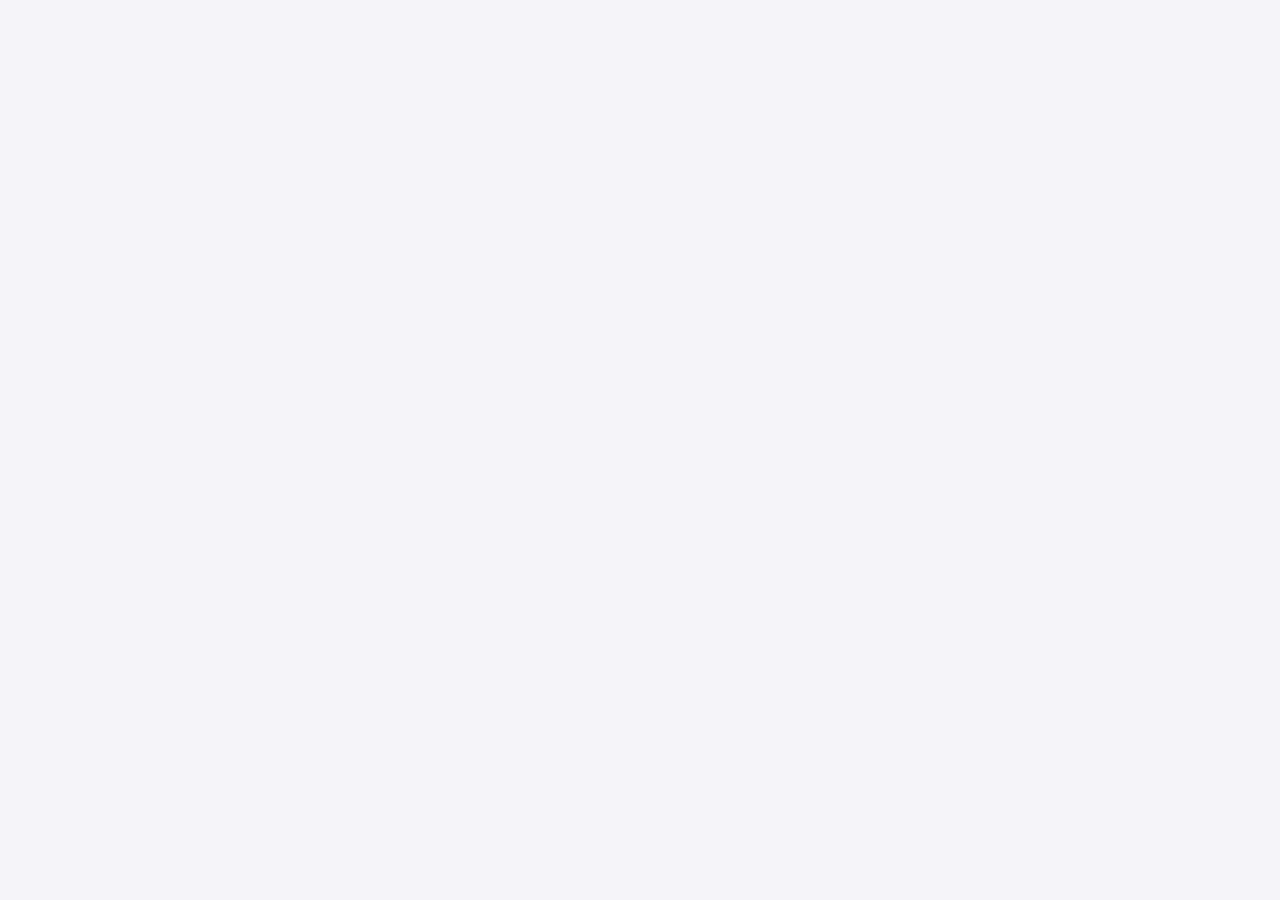
==== transaction.html @ b8866422 "update" ====
<!DOCTYPE html>
<html lang="en">
<head>
  <meta charset="UTF-8">
  <meta name="viewport" content="width=device-width, initial-scale=1.0">
  <link rel="stylesheet" href="style.css">
  <title>Transactions</title>
</head>
<body>
  <ul id="transaction-list"></ul>







  <script src="script.js"></script>
</body>
</html>
---- style.css ----
body {
  font-family: Arial, sans-serif;
  margin: 0;
  padding: 0;
  background-color: #f4f4f9;
  color: #333;
}

.container {
  width: 90%;
  max-width: 400px;
  margin: 20px auto;
  background: #fff;
  padding: 1.5rem;
  border-radius: 10px;
  box-shadow: 0 2px 10px rgba(0, 0, 0, 0.1);
}

h1 {
  text-align: center;
  font-size: 1.8rem;
}

.balance {
  margin: 1.5rem 0;
  text-align: center;
  font-size: 1.5rem;
}

.summary {
  display: flex;
  justify-content: space-between;
  margin: 1.5rem 0;
  gap: 10px;
}

.summary div {
  text-align: center;
  flex: 1;
}

.income {
  color: green;
}

.expenses {
  color: red;
}

form {
  display: flex;
  flex-direction: column;
  gap: 10px;
}

input,
button {
  padding: 0.8rem;
  font-size: 1rem;
  border: 1px solid #ccc;
  border-radius: 5px;
  transition: all 0.3s ease;
}

input:invalid {
  border-color: red;
}

button {
  background-color: #007bff;
  color: white;
  border: none;
  cursor: pointer;
}

button:hover {
  background-color: #0056b3;
}

button:focus,
.delete-btn:focus {
  outline: 2px solid #0056b3;
  outline-offset: 2px;
}

#transaction-list {
  list-style: none;
  padding: 0;
}

#transaction-list li {
  display: flex;
  justify-content: space-between;
  align-items: center;
  margin: 10px 0;
  padding: 10px;
  border-radius: 5px;
  background-color: #f9f9f9;
  transition: background-color 0.3s ease;
}

#transaction-list li:hover {
  background-color: #e9ecef;
}

#transaction-list li small {
  font-size: 12px;
  color: #888;
  margin-left: 10px;
}

.income-item {
  color: green;
}

.expense-item {
  color: red;
}

.delete-btn {
  background: none;
  border: none;
  color: red;
  cursor: pointer;
  font-size: 16px;
  transition: color 0.3s ease;
}

.delete-btn:hover {
  color: darkred;
}

/* Responsive Design */
@media (max-width: 600px) {
  h1 {
    font-size: 1.5rem;
  }

  .balance {
    font-size: 1.2rem;
  }

  input,
  button {
    font-size: 0.9rem;
    padding: 0.7rem;
  }

  .summary {
    flex-direction: column;
    align-items: center;
  }

  .summary div {
    margin-bottom: 10px;
  }

  #transaction-list li {
    flex-direction: column;
    align-items: flex-start;
    gap: 5px;
  }
}

@media (max-width: 400px) {
  .container {
    padding: 1rem;
  }

  h1 {
    font-size: 1.3rem;
  }

  .balance {
    font-size: 1rem;
  }

  button {
    padding: 0.6rem;
  }

  input {
    padding: 0.6rem;
  }
}
#transaction-history {
  display: block;
  text-align: center;
  margin: 15px 0;
  padding: 10px 20px;
  font-size: 1rem;
  font-weight: bold;
  color: #fff;
  background-color: #28a745; /* Green to signify action */
  border: none;
  border-radius: 5px;
  cursor: pointer;
  text-decoration: none;
  transition: background-color 0.3s ease, transform 0.2s ease;
}

#transaction-history a {
  text-decoration: none;
  color: inherit;
}

#transaction-history:hover {
  background-color: #218838;
  transform: translateY(-2px);
}

#transaction-history:focus {
  outline: 2px solid #218838;
  outline-offset: 2px;
}

#transaction-history:active {
  transform: translateY(0);
  background-color: #1e7e34;
}
#transaction-list {
  transition: all 0.3s ease;
  max-height: 500px;
  overflow-y: auto;
}

#transaction-list[style*="display: none"] {
  max-height: 0;
  overflow: hidden;
  padding: 0;
}


/* Responsive Adjustments */
@media (max-width: 600px) {
  #transaction-history {
    font-size: 0.9rem;
    padding: 8px 16px;
  }
}
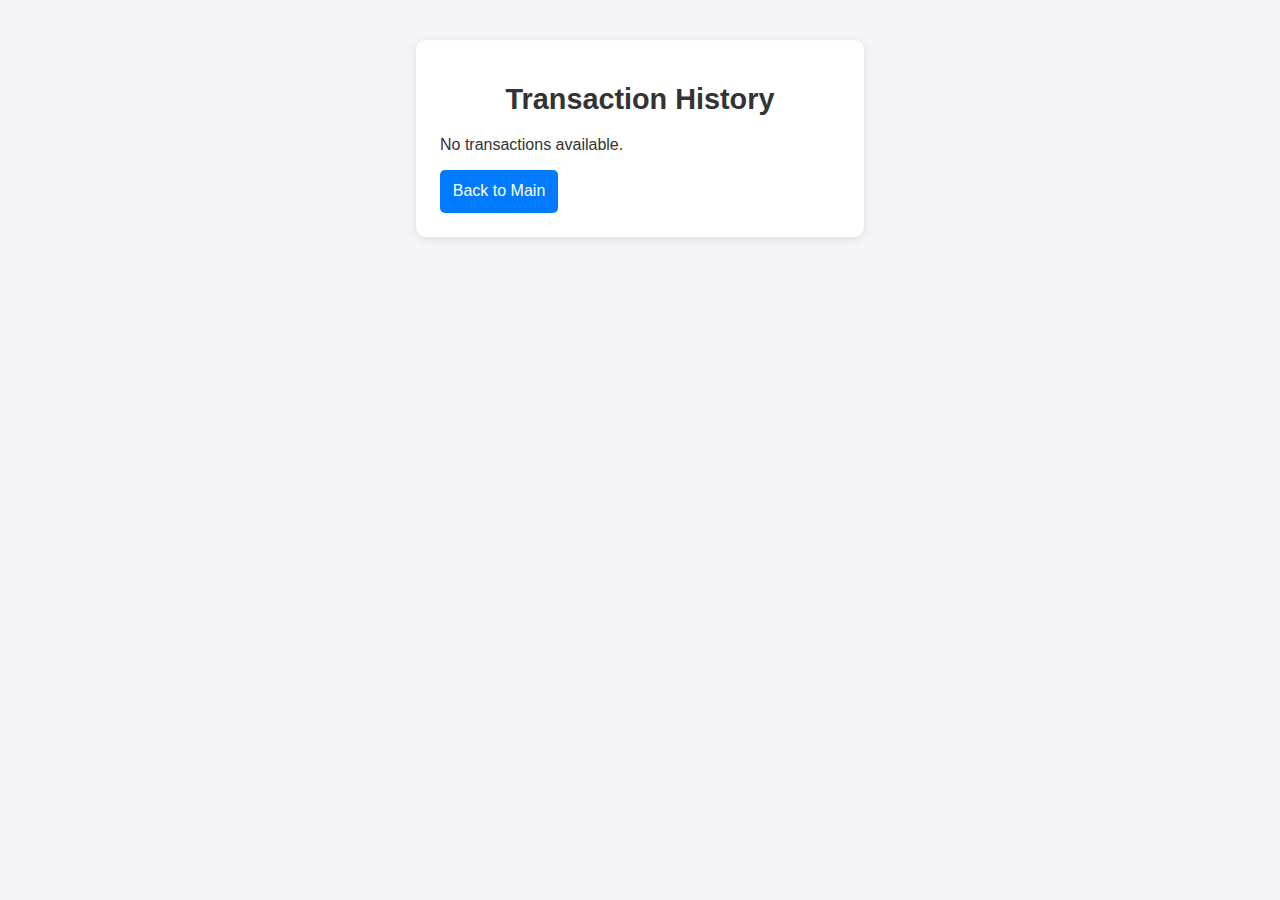
==== commit 04298e34: "update" ====
--- a/transaction.html
+++ b/transaction.html
@@ -3,18 +3,15 @@
 <head>
   <meta charset="UTF-8">
   <meta name="viewport" content="width=device-width, initial-scale=1.0">
+  <title>Transaction History</title>
   <link rel="stylesheet" href="style.css">
-  <title>Transactions</title>
 </head>
 <body>
-  <ul id="transaction-list"></ul>
-
-
-
-
-
-
-
-  <script src="script.js"></script>
+  <div class="container">
+    <h1>Transaction History</h1>
+    <ul id="transaction-history-list"></ul>
+    <button id="back-button">Back to Main</button>
+  </div>
+  <script src="transaction.js"></script>
 </body>
-</html>+</html>
--- a/style.css
+++ b/style.css
@@ -238,3 +238,33 @@
     padding: 8px 16px;
   }
 }
+
+body {
+  font-family: Arial, sans-serif;
+  margin: 0;
+  padding: 20px;
+  background-color: #f4f4f9;
+  color: #333;
+}
+h1 {
+  text-align: center;
+}
+ul {
+  list-style: none;
+  padding: 0;
+}
+li {
+  display: flex;
+  justify-content: space-between;
+  margin: 10px 0;
+  padding: 10px;
+  border: 1px solid #ddd;
+  border-radius: 5px;
+  background: #fff;
+}
+.income-item {
+  color: green;
+}
+.expense-item {
+  color: red;
+}
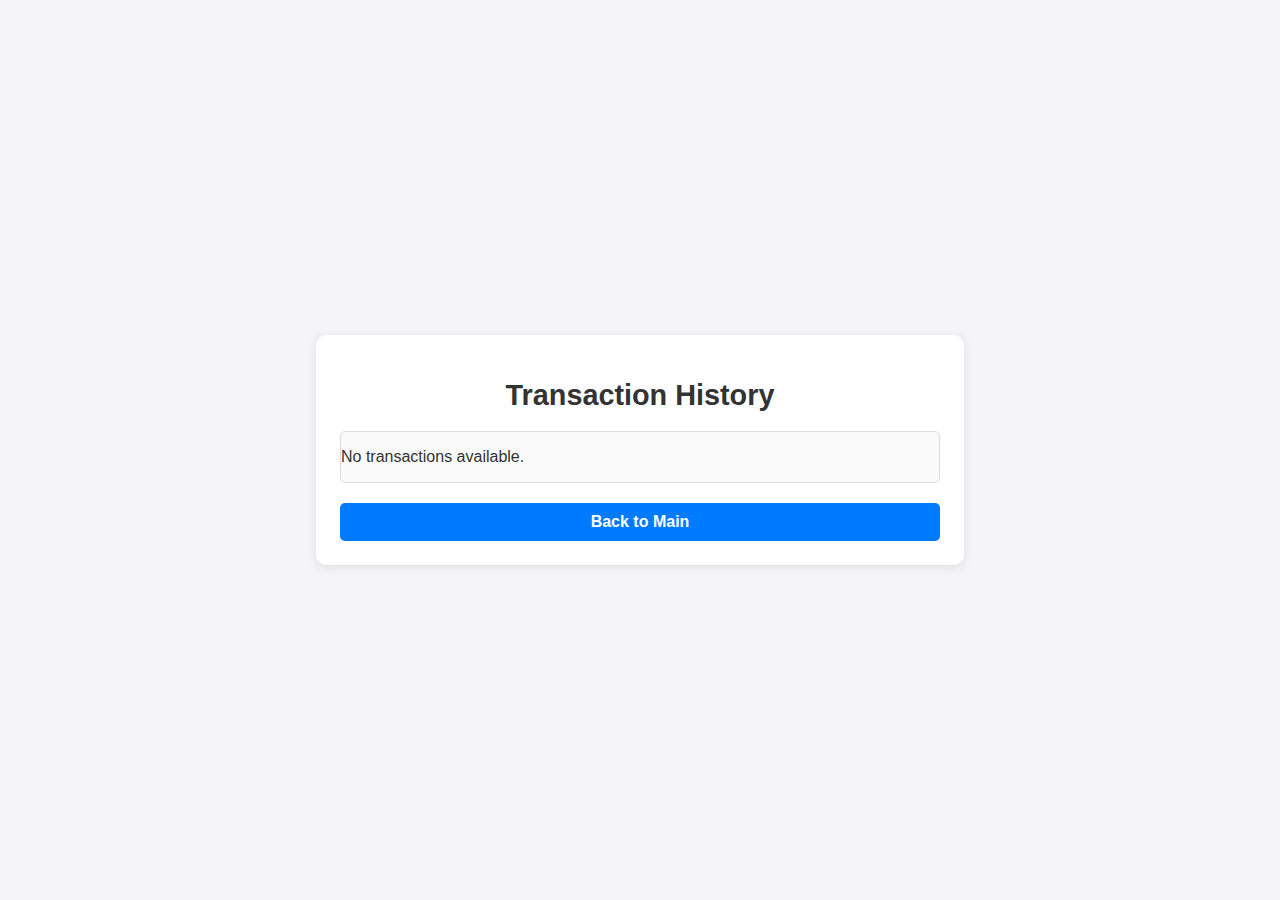
==== commit a0920b74: "update" ====
--- a/transaction.html
+++ b/transaction.html
@@ -5,6 +5,7 @@
   <meta name="viewport" content="width=device-width, initial-scale=1.0">
   <title>Transaction History</title>
   <link rel="stylesheet" href="style.css">
+  <link rel="stylesheet" href="transaction.css">
 </head>
 <body>
   <div class="container">
--- a/transaction.css
+++ b/transaction.css
@@ -0,0 +1,150 @@
+/* General Styles */
+body {
+  font-family: Arial, sans-serif;
+  margin: 0;
+  padding: 0;
+  background-color: #f4f4f9;
+  color: #333;
+  display: flex;
+  justify-content: center;
+  align-items: center;
+  min-height: 100vh;
+}
+
+.container {
+  width: 90%;
+  max-width: 600px;
+  margin: 20px auto;
+  background: #fff;
+  padding: 1.5rem;
+  border-radius: 10px;
+  box-shadow: 0 2px 10px rgba(0, 0, 0, 0.1);
+}
+
+/* Header */
+header {
+  text-align: center;
+  margin-bottom: 20px;
+}
+
+header h1 {
+  font-size: 1.8rem;
+  margin: 0;
+}
+
+/* Transaction History List */
+#transaction-history-list {
+  list-style: none;
+  padding: 0;
+  margin: 0;
+  max-height: 500px;
+  overflow-y: auto; /* Scrollable list for long histories */
+  border: 1px solid #ddd;
+  border-radius: 5px;
+  background-color: #fafafa;
+  transition: all 0.3s ease;
+}
+
+#transaction-history-list li {
+  display: flex;
+  justify-content: space-between;
+  align-items: center;
+  padding: 10px;
+  margin: 5px 0;
+  border-radius: 5px;
+  background-color: #fff;
+  box-shadow: 0 1px 3px rgba(0, 0, 0, 0.1);
+}
+
+#transaction-history-list li span {
+  font-size: 1rem;
+}
+
+.income-item {
+  color: green;
+}
+
+.expense-item {
+  color: red;
+}
+
+.delete-btn {
+  background: none;
+  border: none;
+  color: red;
+  font-size: 1.2rem;
+  cursor: pointer;
+  transition: color 0.3s ease;
+}
+
+.delete-btn:hover {
+  color: darkred;
+}
+
+/* Back Button */
+#back-button {
+  display: block;
+  width: 100%;
+  padding: 10px;
+  font-size: 1rem;
+  font-weight: bold;
+  color: #fff;
+  background-color: #007bff;
+  border: none;
+  border-radius: 5px;
+  cursor: pointer;
+  margin-top: 20px;
+  text-align: center;
+  transition: background-color 0.3s ease, transform 0.2s ease;
+}
+
+#back-button:hover {
+  background-color: #0056b3;
+  transform: translateY(-2px);
+}
+
+#back-button:focus {
+  outline: 2px solid #0056b3;
+  outline-offset: 2px;
+}
+
+/* Responsive Design */
+@media (max-width: 768px) {
+  header h1 {
+    font-size: 1.5rem;
+  }
+
+  #transaction-history-list li {
+    flex-direction: column;
+    align-items: flex-start;
+    gap: 10px;
+  }
+
+  #transaction-history-list li span {
+    font-size: 0.9rem;
+  }
+
+  #back-button {
+    font-size: 0.9rem;
+    padding: 8px;
+  }
+}
+
+@media (max-width: 400px) {
+  .container {
+    padding: 1rem;
+  }
+
+  header h1 {
+    font-size: 1.3rem;
+  }
+
+  #transaction-history-list li {
+    gap: 5px;
+  }
+
+  #back-button {
+    font-size: 0.8rem;
+    padding: 7px;
+  }
+}
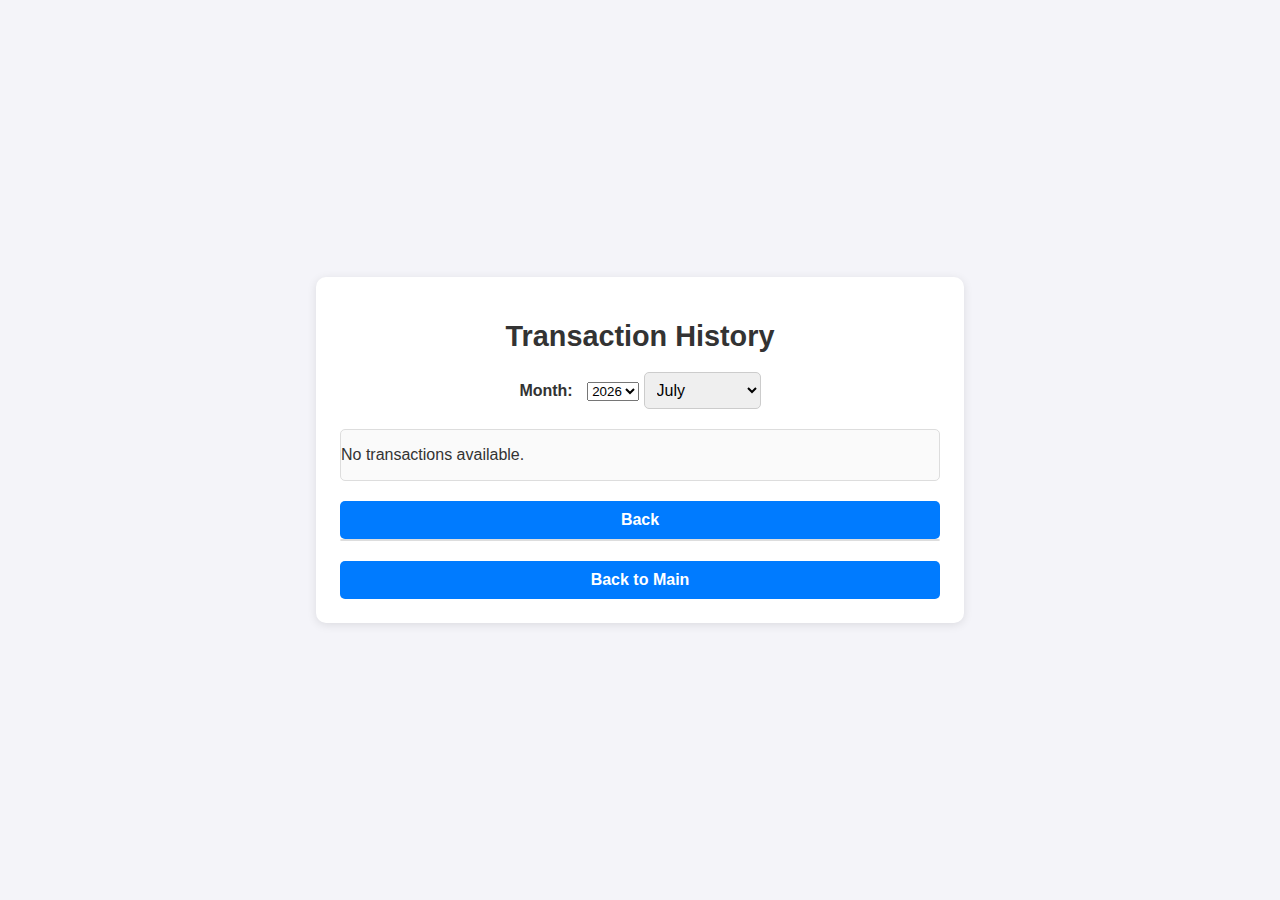
==== commit 4f2533b2: "update" ====
--- a/transaction.html
+++ b/transaction.html
@@ -10,6 +10,35 @@
 <body>
   <div class="container">
     <h1>Transaction History</h1>
+
+    <div class="filter-container">
+      
+      <label for="month-filter"> Month:</label>
+      <select id="year-filter">
+        <!-- Year options will be dynamically populated here -->
+      </select>
+      
+      
+      
+      <select id="month-filter">
+        <option value="all">All</option>
+        <option value="01">January</option>
+        <option value="02">February</option>
+        <option value="03">March</option>
+        <option value="04">April</option>
+        <option value="05">May</option>
+        <option value="06">June</option>
+        <option value="07">July</option>
+        <option value="08">August</option>
+        <option value="09">September</option>
+        <option value="10">October</option>
+        <option value="11">November</option>
+        <option value="12">December</option>
+      </select>
+    </div>
+    <ul id="transaction-history-list"></ul>
+    <button id="back-button">Back</button>
+    
     <ul id="transaction-history-list"></ul>
     <button id="back-button">Back to Main</button>
   </div>
--- a/transaction.css
+++ b/transaction.css
@@ -32,6 +32,58 @@
   margin: 0;
 }
 
+.filter-container {
+  margin-bottom: 20px;
+  text-align: center;
+}
+
+.filter-container label {
+  font-weight: bold;
+  margin-right: 10px;
+}
+
+#month-filter {
+  padding: 8px;
+  font-size: 1rem;
+  border: 1px solid #ccc;
+  border-radius: 5px;
+}
+/* CSS for highlighting the active month */
+#month-filter option:checked {
+  background-color: #007bff;
+  color: white;
+}
+
+.feedback {
+  position: fixed;
+  top: 10px;
+  right: 10px;
+  padding: 10px;
+  border-radius: 5px;
+  background-color: #28a745;
+  color: #fff;
+  font-size: 14px;
+  z-index: 1000;
+  box-shadow: 0px 2px 10px rgba(0, 0, 0, 0.1);
+  animation: fadeInOut 3s ease;
+}
+
+.feedback.error {
+  background-color: #dc3545;
+}
+
+@keyframes fadeInOut {
+  0%, 100% {
+    opacity: 0;
+    transform: translateY(-10px);
+  }
+  10%, 90% {
+    opacity: 1;
+    transform: translateY(0);
+  }
+}
+
+
 /* Transaction History List */
 #transaction-history-list {
   list-style: none;
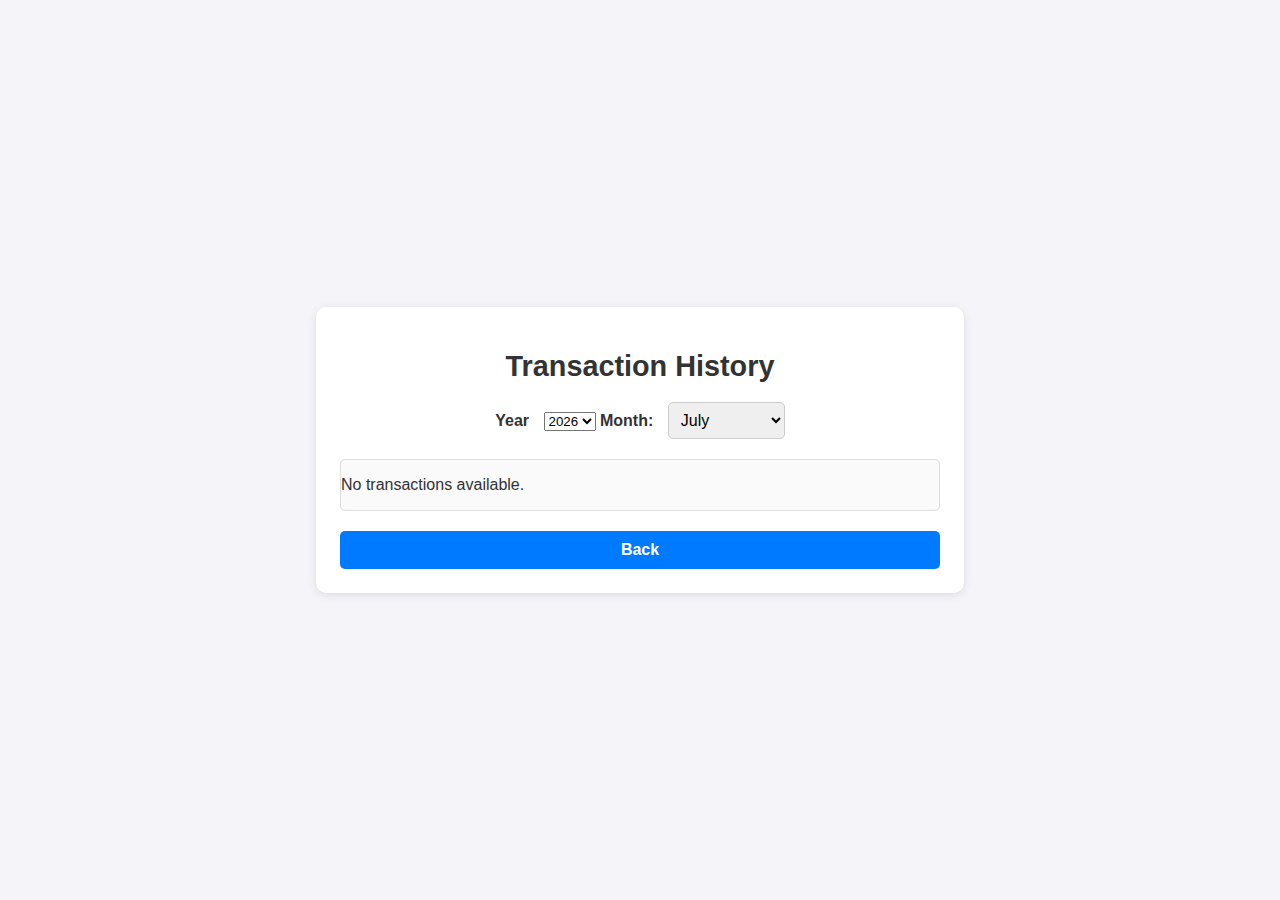
==== commit c5b4569a: "update" ====
--- a/transaction.html
+++ b/transaction.html
@@ -12,35 +12,18 @@
     <h1>Transaction History</h1>
 
     <div class="filter-container">
-      
-      <label for="month-filter"> Month:</label>
+      <label for="year-filter">Year</label>
       <select id="year-filter">
         <!-- Year options will be dynamically populated here -->
       </select>
       
-      
-      
+      <label for="month-filter">Month:</label>
       <select id="month-filter">
-        <option value="all">All</option>
-        <option value="01">January</option>
-        <option value="02">February</option>
-        <option value="03">March</option>
-        <option value="04">April</option>
-        <option value="05">May</option>
-        <option value="06">June</option>
-        <option value="07">July</option>
-        <option value="08">August</option>
-        <option value="09">September</option>
-        <option value="10">October</option>
-        <option value="11">November</option>
-        <option value="12">December</option>
+        <!-- Month options will be dynamically populated here -->
       </select>
     </div>
     <ul id="transaction-history-list"></ul>
     <button id="back-button">Back</button>
-    
-    <ul id="transaction-history-list"></ul>
-    <button id="back-button">Back to Main</button>
   </div>
   <script src="transaction.js"></script>
 </body>
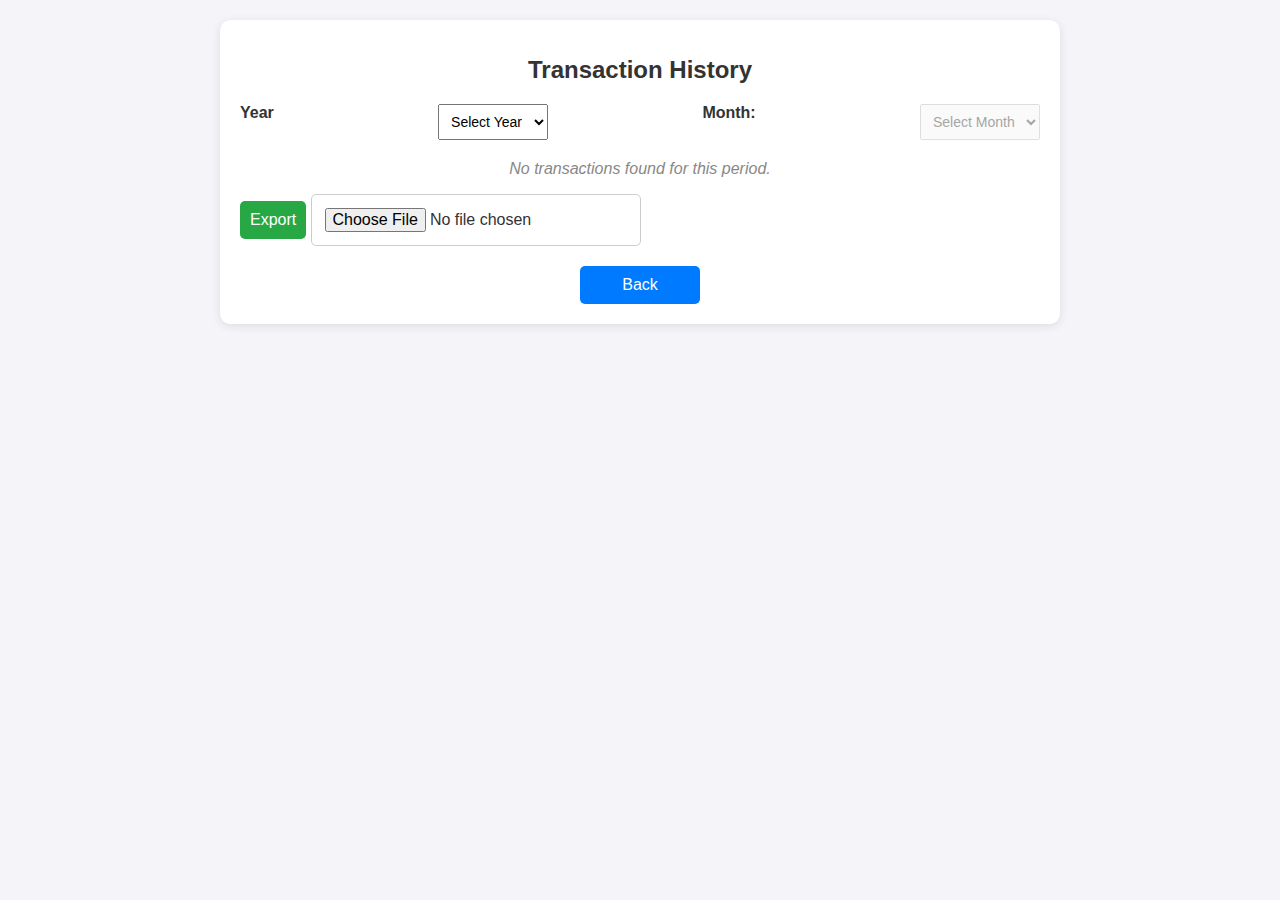
==== commit 8a7ee784: "update" ====
--- a/transaction.html
+++ b/transaction.html
@@ -17,14 +17,27 @@
         <!-- Year options will be dynamically populated here -->
       </select>
       
-      <label for="month-filter">Month:</label>
+      <label for="month-filter"> Month:</label>
       <select id="month-filter">
         <!-- Month options will be dynamically populated here -->
       </select>
     </div>
+
     <ul id="transaction-history-list"></ul>
+
+    <button id="export-csv">Export</button>
+    <input type="file" id="import-csv" accept=".csv">
+
+    
+    
+
     <button id="back-button">Back</button>
+
+  
   </div>
+
+  
+
   <script src="transaction.js"></script>
 </body>
 </html>
--- a/style.css
+++ b/style.css
@@ -86,6 +86,10 @@
 #transaction-list {
   list-style: none;
   padding: 0;
+  max-height: 300px;
+  overflow-y: auto;
+
+
 }
 
 #transaction-list li {
@@ -129,6 +133,15 @@
 .delete-btn:hover {
   color: darkred;
 }
+body.dark-mode {
+  background-color: #121212;
+  color: black;
+}
+.dark-mode button {
+  background-color: #333;
+  color: white;
+}
+
 
 /* Responsive Design */
 @media (max-width: 600px) {
@@ -268,3 +281,29 @@
 .expense-item {
   color: red;
 }
+
+.manual-balance {
+  display: flex;
+  gap: 10px;
+  margin: 10px 0;
+}
+
+.manual-balance input {
+  flex: 1;
+  padding: 0.5rem;
+  border: 1px solid #ccc;
+  border-radius: 5px;
+}
+
+.manual-balance button {
+  padding: 0.5rem 1rem;
+  background-color: #007bff;
+  color: white;
+  border: none;
+  border-radius: 5px;
+  cursor: pointer;
+}
+
+.manual-balance button:hover {
+  background-color: #0056b3;
+}
--- a/transaction.css
+++ b/transaction.css
@@ -1,202 +1,305 @@
-/* General Styles */
+/* Style for the container */
+.container {
+  width: 80%;
+  margin: 0 auto;
+  font-family: Arial, sans-serif;
+  padding-top: 20px;
+}
+
+/* Heading */
+h1 {
+  text-align: center;
+  font-size: 24px;
+  margin-bottom: 20px;
+}
+
+/* Filter section styles */
+.filter-container {
+  display: flex;
+  justify-content: space-between;
+  margin-bottom: 20px;
+}
+
+label {
+  font-weight: bold;
+  margin-right: 10px;
+}
+
+select {
+  padding: 8px;
+  font-size: 14px;
+}
+
+/* Transaction history list */
+#transaction-history-list {
+  list-style-type: none;
+  padding: 0;
+  margin: 0;
+}
+
+#transaction-history-list li {
+  border: 1px solid #ccc;
+  margin-bottom: 10px;
+  padding: 10px;
+  background-color: #f9f9f9;
+}
+
+.income-item {
+  background-color: #e0ffe0;
+}
+
+.expense-item {
+  background-color: #ffe0e0;
+}
+
+#transaction-history-list li span {
+  margin-right: 10px;
+}
+
+#transaction-history-list li button.delete-btn {
+  background-color: #ff4d4d;
+  color: white;
+  border: none;
+  padding: 5px 10px;
+  cursor: pointer;
+}
+
+#transaction-history-list li button.delete-btn:hover {
+  background-color: #e60000;
+}
+
+/* No transactions message */
+#transaction-history-list p {
+  text-align: center;
+  font-style: italic;
+  color: #888;
+}
+
+/* Back button styles */
+#back-button {
+  background-color: #007bff;
+  color: white;
+  border: none;
+  padding: 10px 20px;
+  cursor: pointer;
+  display: block;
+  margin-top: 20px;
+  margin-left: auto;
+  margin-right: auto;
+  width: 120px;
+  text-align: center;
+}
+
+#back-button:hover {
+  background-color: #0056b3;
+}
 body {
   font-family: Arial, sans-serif;
-  margin: 0;
-  padding: 0;
-  background-color: #f4f4f9;
-  color: #333;
-  display: flex;
-  justify-content: center;
-  align-items: center;
-  min-height: 100vh;
 }
 
 .container {
-  width: 90%;
-  max-width: 600px;
-  margin: 20px auto;
-  background: #fff;
-  padding: 1.5rem;
-  border-radius: 10px;
-  box-shadow: 0 2px 10px rgba(0, 0, 0, 0.1);
-}
-
-/* Header */
-header {
-  text-align: center;
-  margin-bottom: 20px;
-}
-
-header h1 {
-  font-size: 1.8rem;
-  margin: 0;
-}
-
-.filter-container {
-  margin-bottom: 20px;
-  text-align: center;
-}
-
-.filter-container label {
-  font-weight: bold;
-  margin-right: 10px;
-}
-
-#month-filter {
-  padding: 8px;
-  font-size: 1rem;
+  max-width: 800px;
+  margin: auto;
+  padding: 20px;
+}
+
+h1, h3 {
+  text-align: center;
+}
+
+/* 🔍 Search Bar */
+#search-bar {
+  width: 100%;
+  padding: 10px;
+  margin-bottom: 15px;
   border: 1px solid #ccc;
   border-radius: 5px;
 }
-/* CSS for highlighting the active month */
-#month-filter option:checked {
-  background-color: #007bff;
-  color: white;
-}
-
-.feedback {
-  position: fixed;
-  top: 10px;
-  right: 10px;
-  padding: 10px;
-  border-radius: 5px;
-  background-color: #28a745;
-  color: #fff;
-  font-size: 14px;
-  z-index: 1000;
-  box-shadow: 0px 2px 10px rgba(0, 0, 0, 0.1);
-  animation: fadeInOut 3s ease;
-}
-
-.feedback.error {
-  background-color: #dc3545;
-}
-
-@keyframes fadeInOut {
-  0%, 100% {
-    opacity: 0;
-    transform: translateY(-10px);
-  }
-  10%, 90% {
-    opacity: 1;
-    transform: translateY(0);
-  }
-}
-
-
-/* Transaction History List */
+
+/* 📊 Summary Section */
+.summary {
+  display: flex;
+  justify-content: space-between;
+  margin-bottom: 15px;
+}
+
+/* 📜 Transaction List */
 #transaction-history-list {
   list-style: none;
   padding: 0;
-  margin: 0;
-  max-height: 500px;
-  overflow-y: auto; /* Scrollable list for long histories */
-  border: 1px solid #ddd;
-  border-radius: 5px;
-  background-color: #fafafa;
-  transition: all 0.3s ease;
 }
 
 #transaction-history-list li {
   display: flex;
   justify-content: space-between;
-  align-items: center;
-  padding: 10px;
-  margin: 5px 0;
+  padding: 10px;
+  border-bottom: 1px solid #ddd;
+}
+
+#transaction-history-list li span {
+  flex: 1;
+}
+
+/* 📁 CSV Controls */
+.csv-controls {
+  text-align: center;
+  margin: 20px 0;
+}
+
+.file-label {
+  background: #007bff;
+  color: white;
+  padding: 10px;
   border-radius: 5px;
-  background-color: #fff;
-  box-shadow: 0 1px 3px rgba(0, 0, 0, 0.1);
-}
-
-#transaction-history-list li span {
-  font-size: 1rem;
-}
-
-.income-item {
-  color: green;
-}
-
-.expense-item {
-  color: red;
-}
-
-.delete-btn {
-  background: none;
+  cursor: pointer;
+}
+
+#export-csv {
+  background: #28a745;
+  color: white;
+  padding: 10px;
   border: none;
-  color: red;
-  font-size: 1.2rem;
-  cursor: pointer;
-  transition: color 0.3s ease;
-}
-
-.delete-btn:hover {
-  color: darkred;
-}
-
-/* Back Button */
-#back-button {
+  cursor: pointer;
+  border-radius: 5px;
+}
+
+#export-csv:hover, .file-label:hover {
+  opacity: 0.8;
+}
+
+/* 📊 Chart Styling */
+.chart-container {
+  text-align: center;
+  margin: 20px 0;
+}
+
+canvas {
+  width: 100% !important;
+  max-width: 400px;
+  height: auto !important;
+  margin: auto;
+}
+
+/* 🔙 Back Button */
+.back-btn {
   display: block;
   width: 100%;
   padding: 10px;
-  font-size: 1rem;
-  font-weight: bold;
-  color: #fff;
-  background-color: #007bff;
+  background: #dc3545;
+  color: white;
   border: none;
   border-radius: 5px;
-  cursor: pointer;
-  margin-top: 20px;
-  text-align: center;
-  transition: background-color 0.3s ease, transform 0.2s ease;
-}
-
-#back-button:hover {
-  background-color: #0056b3;
-  transform: translateY(-2px);
-}
-
-#back-button:focus {
-  outline: 2px solid #0056b3;
-  outline-offset: 2px;
+  text-align: center;
+  cursor: pointer;
+}
+
+.back-btn:hover {
+  opacity: 0.8;
+}
+/* Smooth transition for transaction list */
+#transaction-history-list li {
+  opacity: 0;
+  transform: translateY(10px);
+  animation: fadeInUp 0.5s forwards;
+}
+
+/* Fade-in effect */
+@keyframes fadeInUp {
+  from {
+    opacity: 0;
+    transform: translateY(10px);
+  }
+  to {
+    opacity: 1;
+    transform: translateY(0);
+  }
+}
+
+/* Button hover effect */
+button {
+  transition: all 0.3s ease;
+}
+
+button:hover {
+  transform: scale(1.05);
+}
+
+/* Add space between edit and delete buttons */
+#transaction-history-list li button {
+  margin-right: 10px;
+}
+
+#transaction-history-list li button.delete-btn {
+  margin-right: 0; /* Remove margin from the last button */
 }
 
 /* Responsive Design */
 @media (max-width: 768px) {
-  header h1 {
-    font-size: 1.5rem;
+  .container {
+    width: 90%;
+    padding: 10px;
+  }
+
+  .filter-container {
+    flex-direction: column;
+    align-items: flex-start;
+  }
+
+  .filter-container label,
+  .filter-container select {
+    width: 100%;
+    margin-bottom: 10px;
   }
 
   #transaction-history-list li {
     flex-direction: column;
     align-items: flex-start;
-    gap: 10px;
-  }
-
-  #transaction-history-list li span {
-    font-size: 0.9rem;
-  }
-
-  #back-button {
-    font-size: 0.9rem;
+  }
+
+  #transaction-history-list li span,
+  #transaction-history-list li button {
+    width: 100%;
+    text-align: left;
+    margin-bottom: 5px;
+  }
+
+  button {
+    width: 100%;
+    padding: 10px;
+  }
+}
+
+@media (max-width: 480px) {
+  .container {
+    width: 100%;
+    padding: 5px;
+  }
+
+  .filter-container {
+    flex-direction: column;
+    align-items: flex-start;
+  }
+
+  .filter-container label,
+  .filter-container select {
+    width: 100%;
+    margin-bottom: 5px;
+  }
+
+  #transaction-history-list li {
+    flex-direction: column;
+    align-items: flex-start;
+  }
+
+  #transaction-history-list li span,
+  #transaction-history-list li button {
+    width: 100%;
+    text-align: left;
+    margin-bottom: 5px;
+  }
+
+  button {
+    width: 100%;
     padding: 8px;
   }
 }
-
-@media (max-width: 400px) {
-  .container {
-    padding: 1rem;
-  }
-
-  header h1 {
-    font-size: 1.3rem;
-  }
-
-  #transaction-history-list li {
-    gap: 5px;
-  }
-
-  #back-button {
-    font-size: 0.8rem;
-    padding: 7px;
-  }
-}
